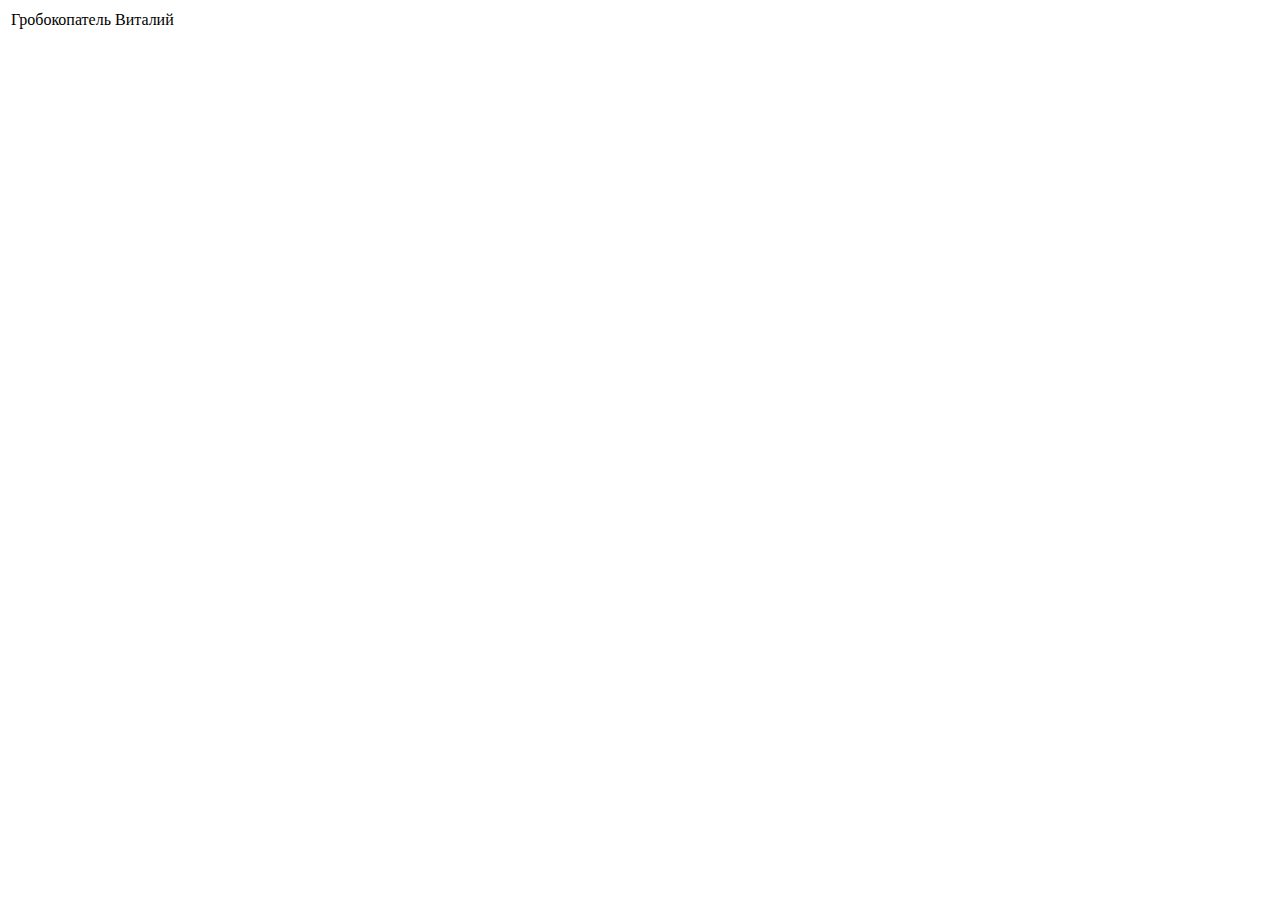
==== контакты.html @ e1edc191 "first commit" ====
<!DOCTYPE html>
<html lang="en">
<head>
    <meta charset="UTF-8">
    <meta name="viewport" content="width=device-width, initial-scale=1.0">
    <meta http-equiv="X-UA-Compatible" content="ie=edge">
    <title>контакты</title>
</head>
<body>
 <table style ="border:solit px blue">
    <tr>
   <td>Гробокопатель Виталий</td>
    






</body>
</html>
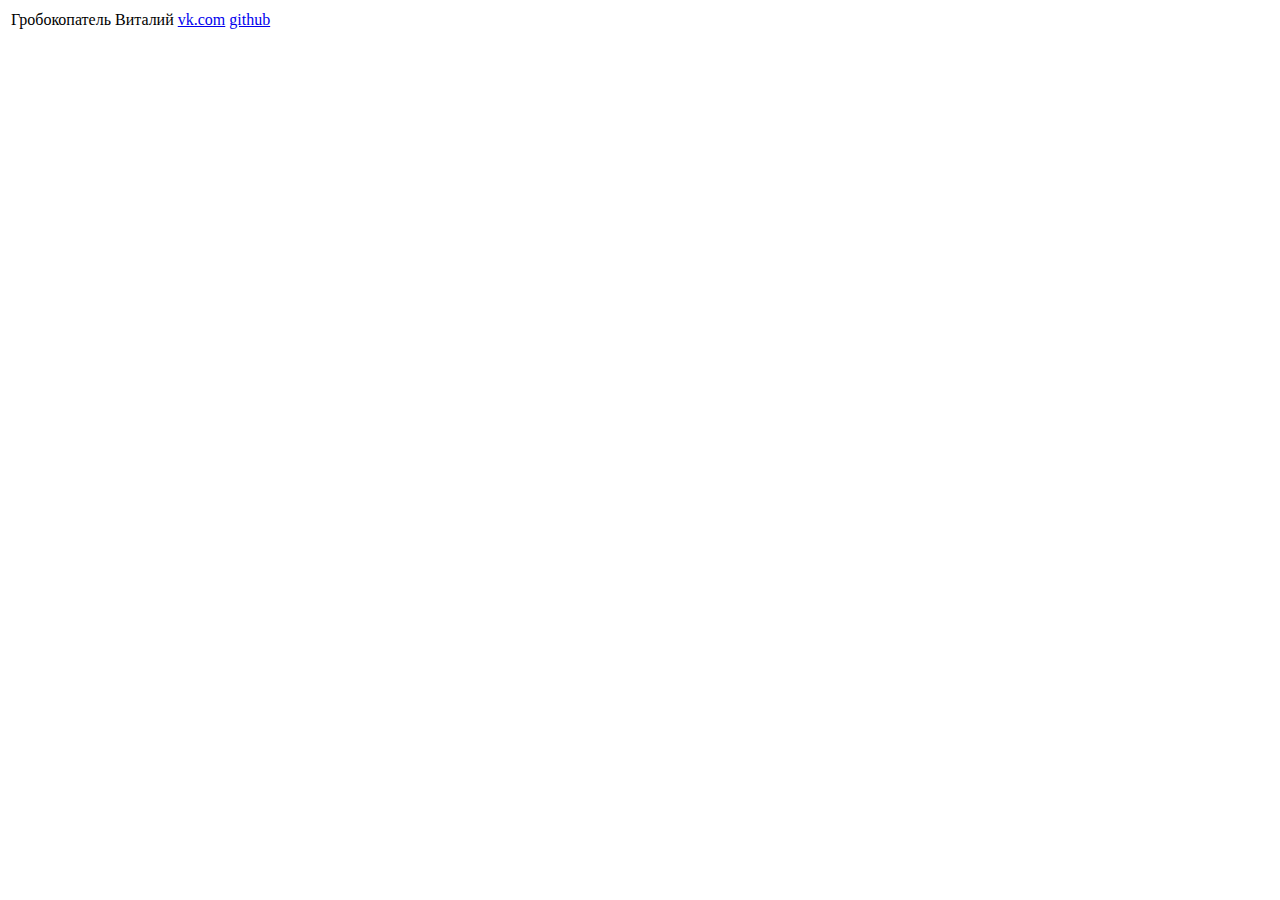
==== commit 0d17b842: "updated contacts" ====
--- a/контакты.html
+++ b/контакты.html
@@ -10,6 +10,8 @@
  <table style ="border:solit px blue">
     <tr>
    <td>Гробокопатель Виталий</td>
+   <td><a href="vk.com">vk.com</a></td>
+   <td><a href="https://github.com/Lewiofan">github</a></td>
     
 
 
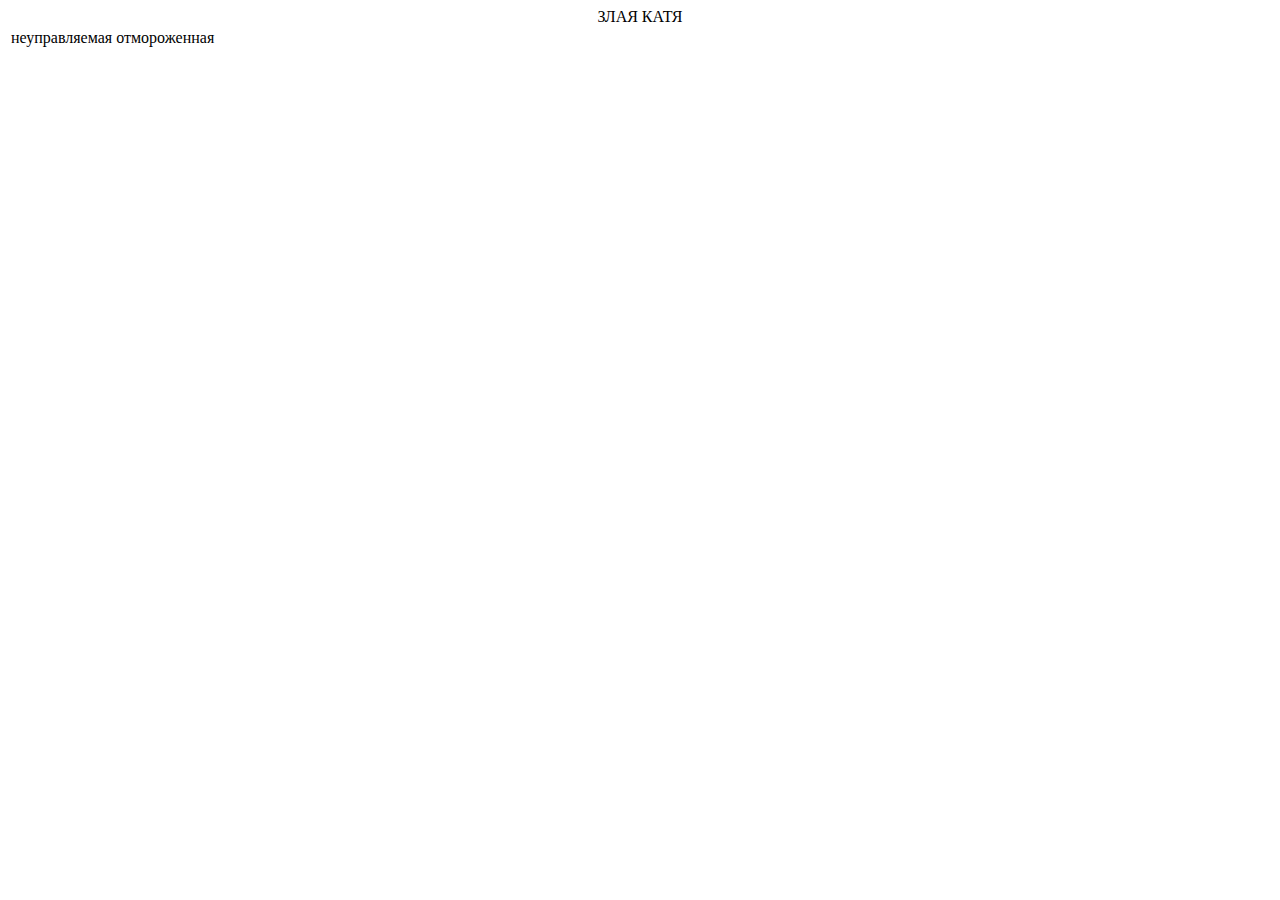
==== commit 014b65ee: "13.10.19" ====
--- a/контакты.html
+++ b/контакты.html
@@ -5,13 +5,19 @@
     <meta name="viewport" content="width=device-width, initial-scale=1.0">
     <meta http-equiv="X-UA-Compatible" content="ie=edge">
     <title>контакты</title>
+    <link rel="stylesheet" href="../style.css">
 </head>
 <body>
+<div id="first">
+    <center>
+        ЗЛАЯ КАТЯ
+    </center>
+</div>
  <table style ="border:solit px blue">
     <tr>
-   <td>Гробокопатель Виталий</td>
-   <td><a href="vk.com">vk.com</a></td>
-   <td><a href="https://github.com/Lewiofan">github</a></td>
+   <td>неуправляемая</td>
+   <td>отмороженная</td>
+
     
 
 
